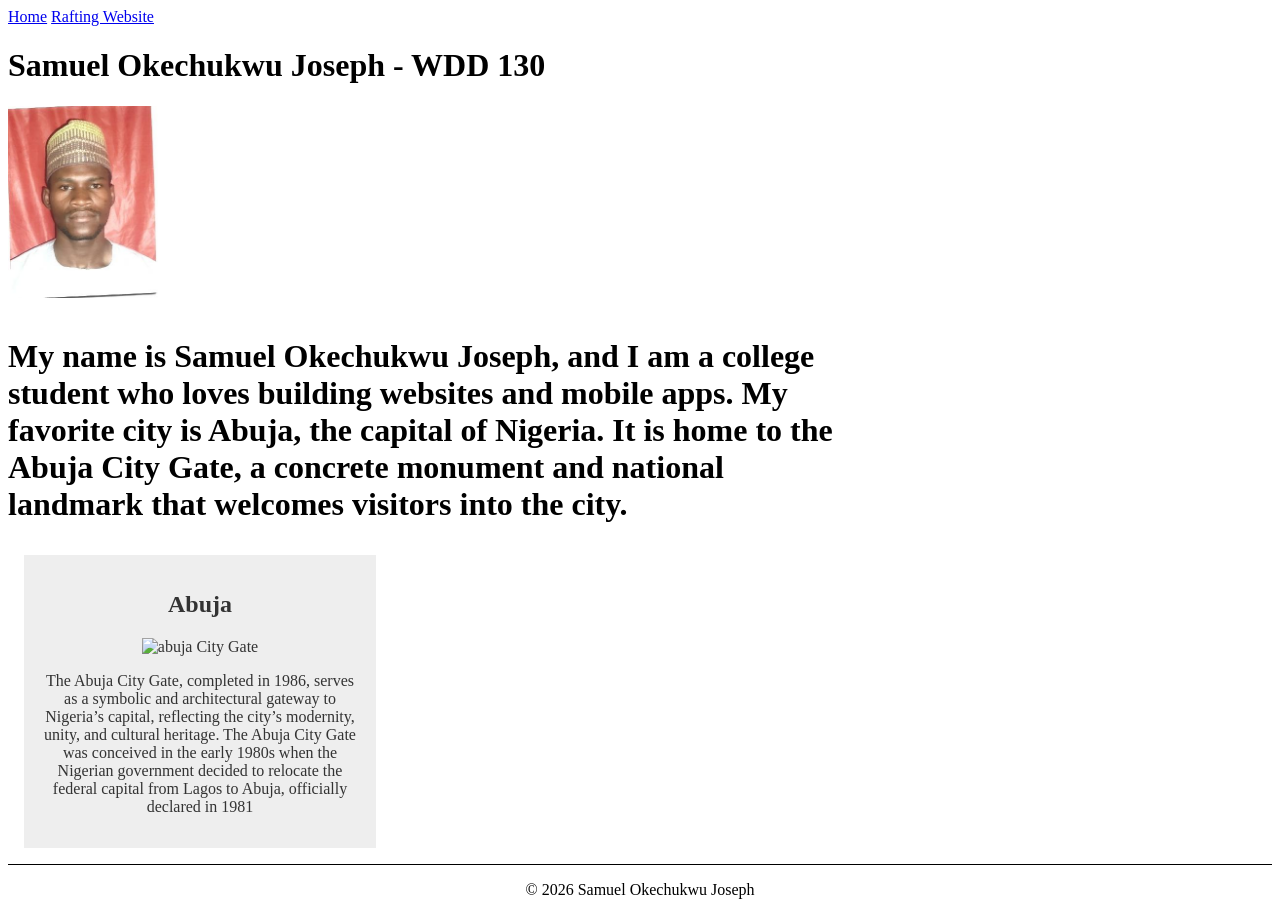
==== index.html @ 9bf5e84d "updated" ====
<!DOCTYPE html>
<html lang="en">

<head>
    <meta charset="UTF-8">
    <meta name="viewport" content="width=device-width, initial-scale=1.0">
    <title>WDD 130 - Samuel Okechukwu Joseph </title>
    <meta name="description" content="this is my course Home page for WDD130 assignment Home Page Enhancement">
    <meta name="author" content="Sanuel Okechukwu Joseph">
    <link rel="stylesheet" href="styles/styles.css">
</head>

<body>
    <header>
        <nav>
            <a href="#">Home</a>
            <a href="wwr/">Rafting Website</a>
        </nav>
    </header>

    <main>

        <h1>Samuel Okechukwu Joseph - WDD 130 <h1>
                <img src="images/profile.jpg" alt="Portrait of Samuel Okechukwu Joseph" width="200">
                <p>My name is Samuel Okechukwu Joseph, and I am a college student who loves building websites and mobile apps. My favorite city is Abuja, the capital of Nigeria. It is home to the Abuja City Gate, a concrete monument and national landmark that welcomes visitors into the city.</p>
    </main>
    <aside>
        <h2>Abuja</h2>
        <img src="images/abuja.jpg" alt="abuja City Gate">
        <p>The Abuja City Gate, completed in 1986, serves as a symbolic and architectural gateway to Nigeria’s capital, reflecting the city’s modernity, unity, and cultural heritage. The Abuja City Gate was conceived in the early 1980s when the Nigerian government decided to relocate the federal capital from Lagos to Abuja, officially declared in 1981</p>
    </aside>
    <footer>
        <p>&copy; 2026 Samuel Okechukwu Joseph</p>
    </footer>
</body>

</html>
---- styles/styles.css ----
main {
    max-width: 840px;
}

aside {
    width: 20rem;
    margin: 1rem;
    border: 1px solid rgb(red green blue / alpha);
    /* 1 */
    padding: 1rem;
    background-color: #eee;
    color: #333;
    text-align: center;
}

aside img {
    width: 200px;
    height: auto;
}

main img {
    width: 150px;
    height: auto;
}

p {
    padding: 0;
}

footer {
    margin-top: 15px;
    border-top: 1px solid #000;
    text-align: center;
}
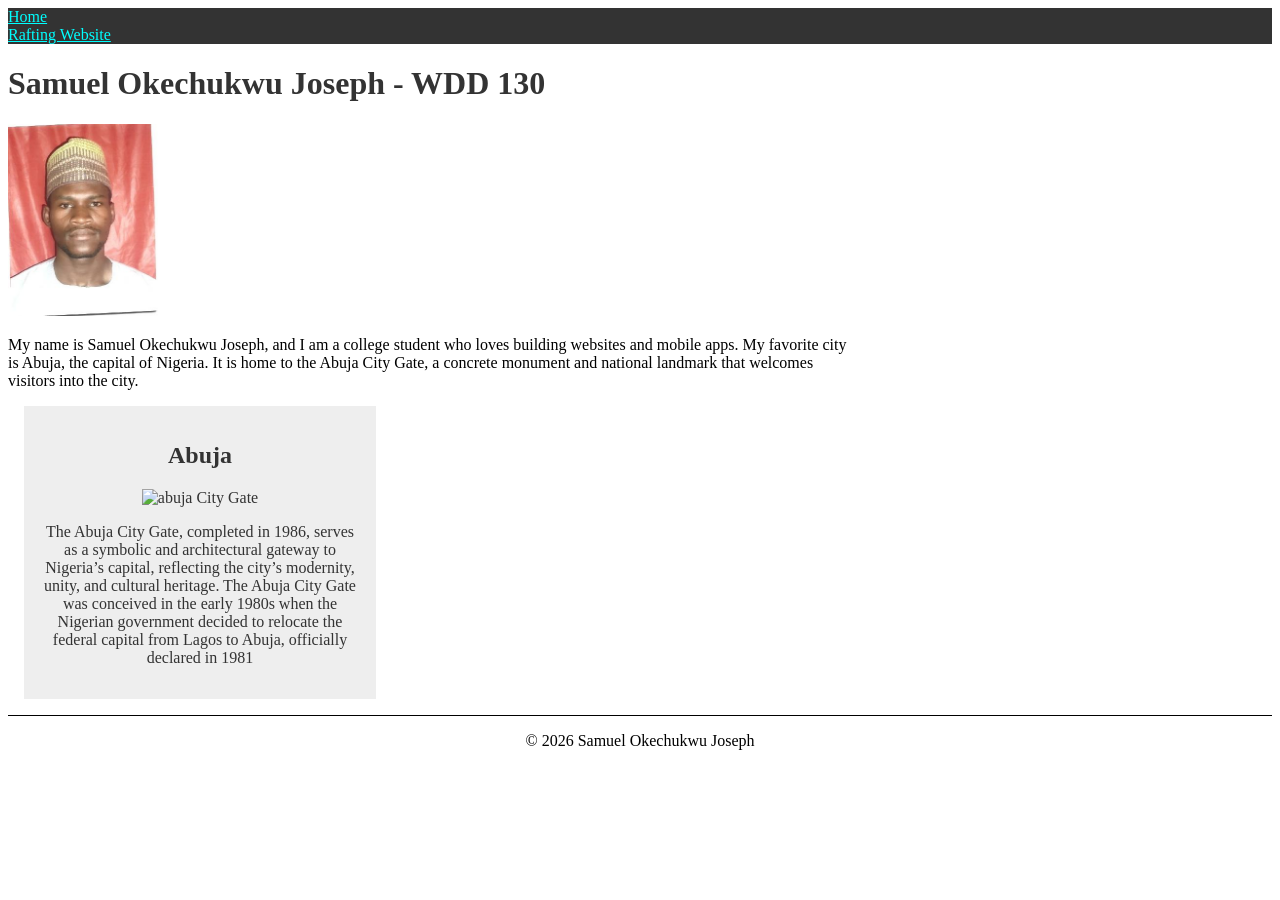
==== commit 8ffe1f8c: "updated" ====
--- a/index.html
+++ b/index.html
@@ -19,10 +19,9 @@
     </header>
 
     <main>
-
-        <h1>Samuel Okechukwu Joseph - WDD 130 <h1>
-                <img src="images/profile.jpg" alt="Portrait of Samuel Okechukwu Joseph" width="200">
-                <p>My name is Samuel Okechukwu Joseph, and I am a college student who loves building websites and mobile apps. My favorite city is Abuja, the capital of Nigeria. It is home to the Abuja City Gate, a concrete monument and national landmark that welcomes visitors into the city.</p>
+        <h1>Samuel Okechukwu Joseph - WDD 130 </h1>
+        <img src="images/profile.jpg" alt="Portrait of Samuel Okechukwu Joseph" width="200">
+        <p>My name is Samuel Okechukwu Joseph, and I am a college student who loves building websites and mobile apps. My favorite city is Abuja, the capital of Nigeria. It is home to the Abuja City Gate, a concrete monument and national landmark that welcomes visitors into the city.</p>
     </main>
     <aside>
         <h2>Abuja</h2>
--- a/styles/styles.css
+++ b/styles/styles.css
@@ -1,11 +1,26 @@
+nav {
+    background-color: #333;
+    padding: auto;
+}
+
+nav a {
+    color: aqua;
+    padding: auto;
+    display: block;
+}
+
 main {
     max-width: 840px;
+}
+
+h1 {
+    color: #333;
 }
 
 aside {
     width: 20rem;
     margin: 1rem;
-    border: 1px solid rgb(red green blue / alpha);
+    border: 1px solid rgb(0 0 0 / alpha);
     /* 1 */
     padding: 1rem;
     background-color: #eee;
@@ -21,6 +36,10 @@
 main img {
     width: 150px;
     height: auto;
+    border: #eee;
+    padding: auto;
+    box-shadow: #eee;
+
 }
 
 p {
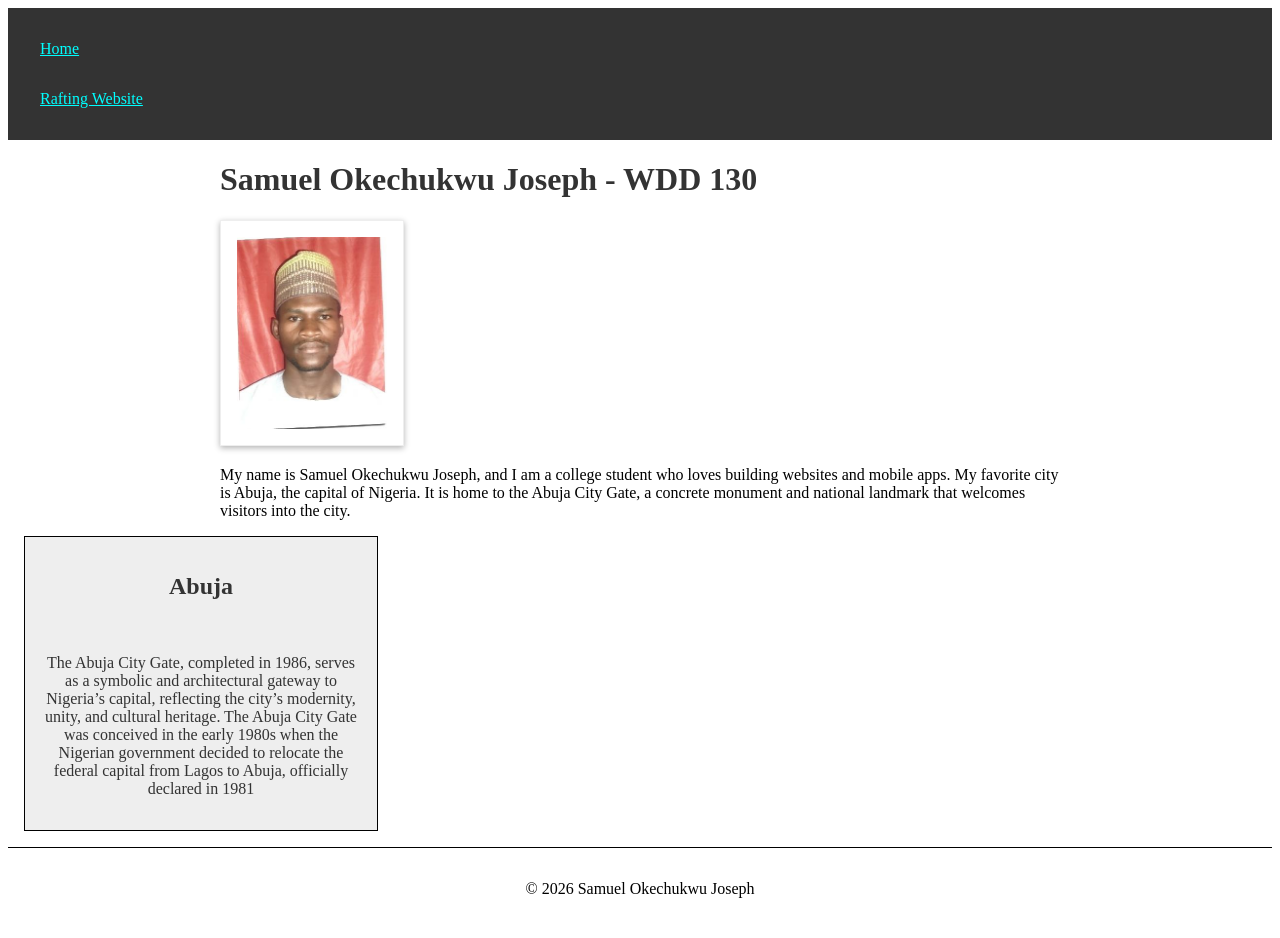
==== commit 0d436a3d: "commit" ====
--- a/index.html
+++ b/index.html
@@ -25,7 +25,7 @@
     </main>
     <aside>
         <h2>Abuja</h2>
-        <img src="images/abuja.jpg" alt="abuja City Gate">
+        <img src="images/abuja.jpg" alt="">
         <p>The Abuja City Gate, completed in 1986, serves as a symbolic and architectural gateway to Nigeria’s capital, reflecting the city’s modernity, unity, and cultural heritage. The Abuja City Gate was conceived in the early 1980s when the Nigerian government decided to relocate the federal capital from Lagos to Abuja, officially declared in 1981</p>
     </aside>
     <footer>
--- a/styles/styles.css
+++ b/styles/styles.css
@@ -1,16 +1,18 @@
 nav {
     background-color: #333;
-    padding: auto;
+    padding: 1rem;
 }
 
 nav a {
     color: aqua;
-    padding: auto;
+    padding: 1rem;
     display: block;
 }
 
 main {
     max-width: 840px;
+    margin: 0 auto;
+    padding: 0 1rem;
 }
 
 h1 {
@@ -19,9 +21,9 @@
 
 aside {
     width: 20rem;
+    max-width: 100%;
     margin: 1rem;
-    border: 1px solid rgb(0 0 0 / alpha);
-    /* 1 */
+    border: 1px solid #000;
     padding: 1rem;
     background-color: #eee;
     color: #333;
@@ -30,16 +32,16 @@
 
 aside img {
     width: 200px;
+    max-width: 100%;
     height: auto;
 }
 
 main img {
     width: 150px;
     height: auto;
-    border: #eee;
-    padding: auto;
-    box-shadow: #eee;
-
+    border: 1px solid #eee;
+    padding: 1rem;
+    box-shadow: 0 2px 6px rgba(0, 0, 0, 0.3);
 }
 
 p {
@@ -48,6 +50,7 @@
 
 footer {
     margin-top: 15px;
+    padding: 1rem;
     border-top: 1px solid #000;
     text-align: center;
 }
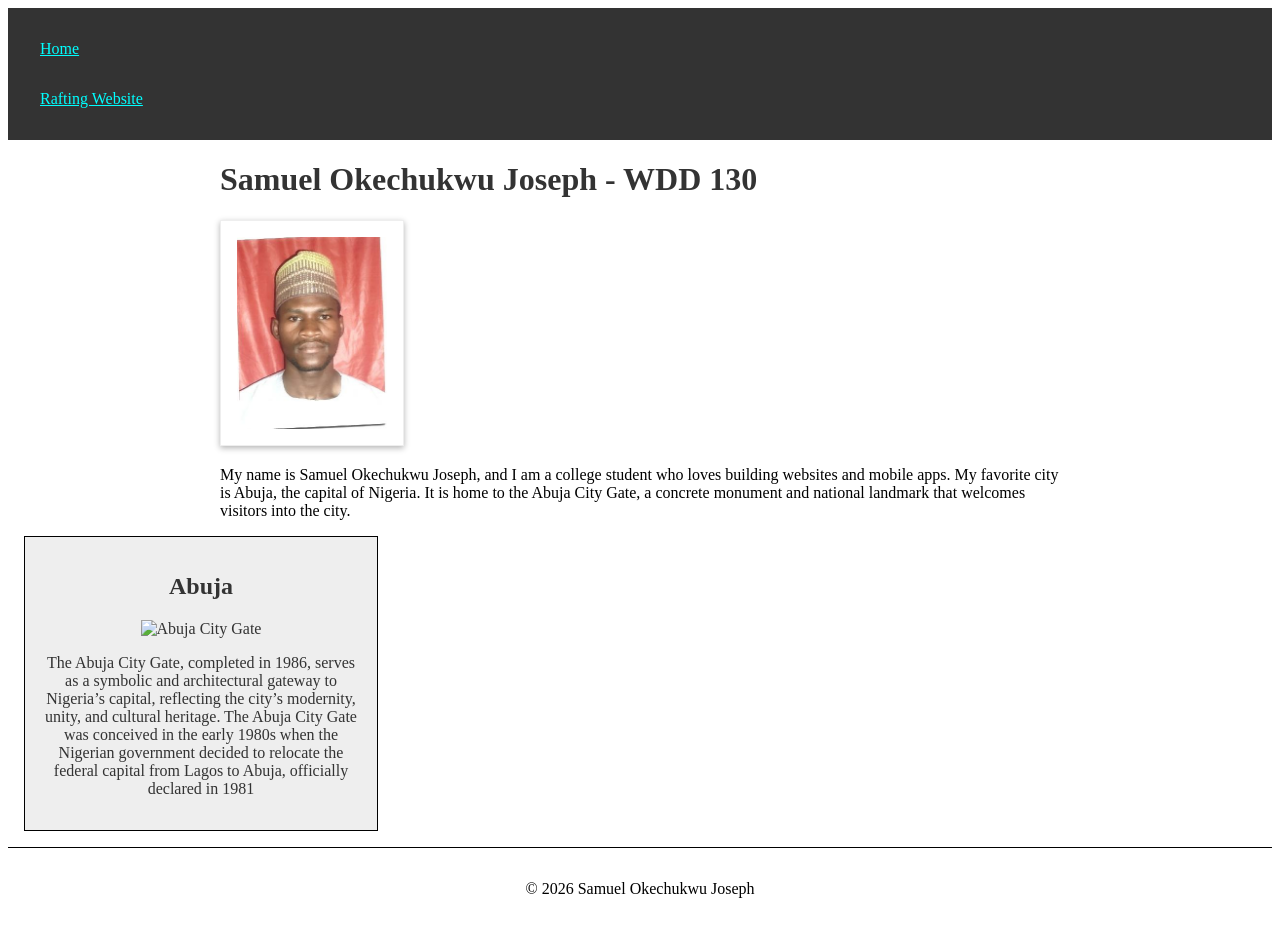
==== commit 0d1d4e12: "commit" ====
--- a/index.html
+++ b/index.html
@@ -25,7 +25,7 @@
     </main>
     <aside>
         <h2>Abuja</h2>
-        <img src="images/abuja.jpg" alt="">
+        <img src="images/abuja.jpg" alt="Abuja City Gate">
         <p>The Abuja City Gate, completed in 1986, serves as a symbolic and architectural gateway to Nigeria’s capital, reflecting the city’s modernity, unity, and cultural heritage. The Abuja City Gate was conceived in the early 1980s when the Nigerian government decided to relocate the federal capital from Lagos to Abuja, officially declared in 1981</p>
     </aside>
     <footer>
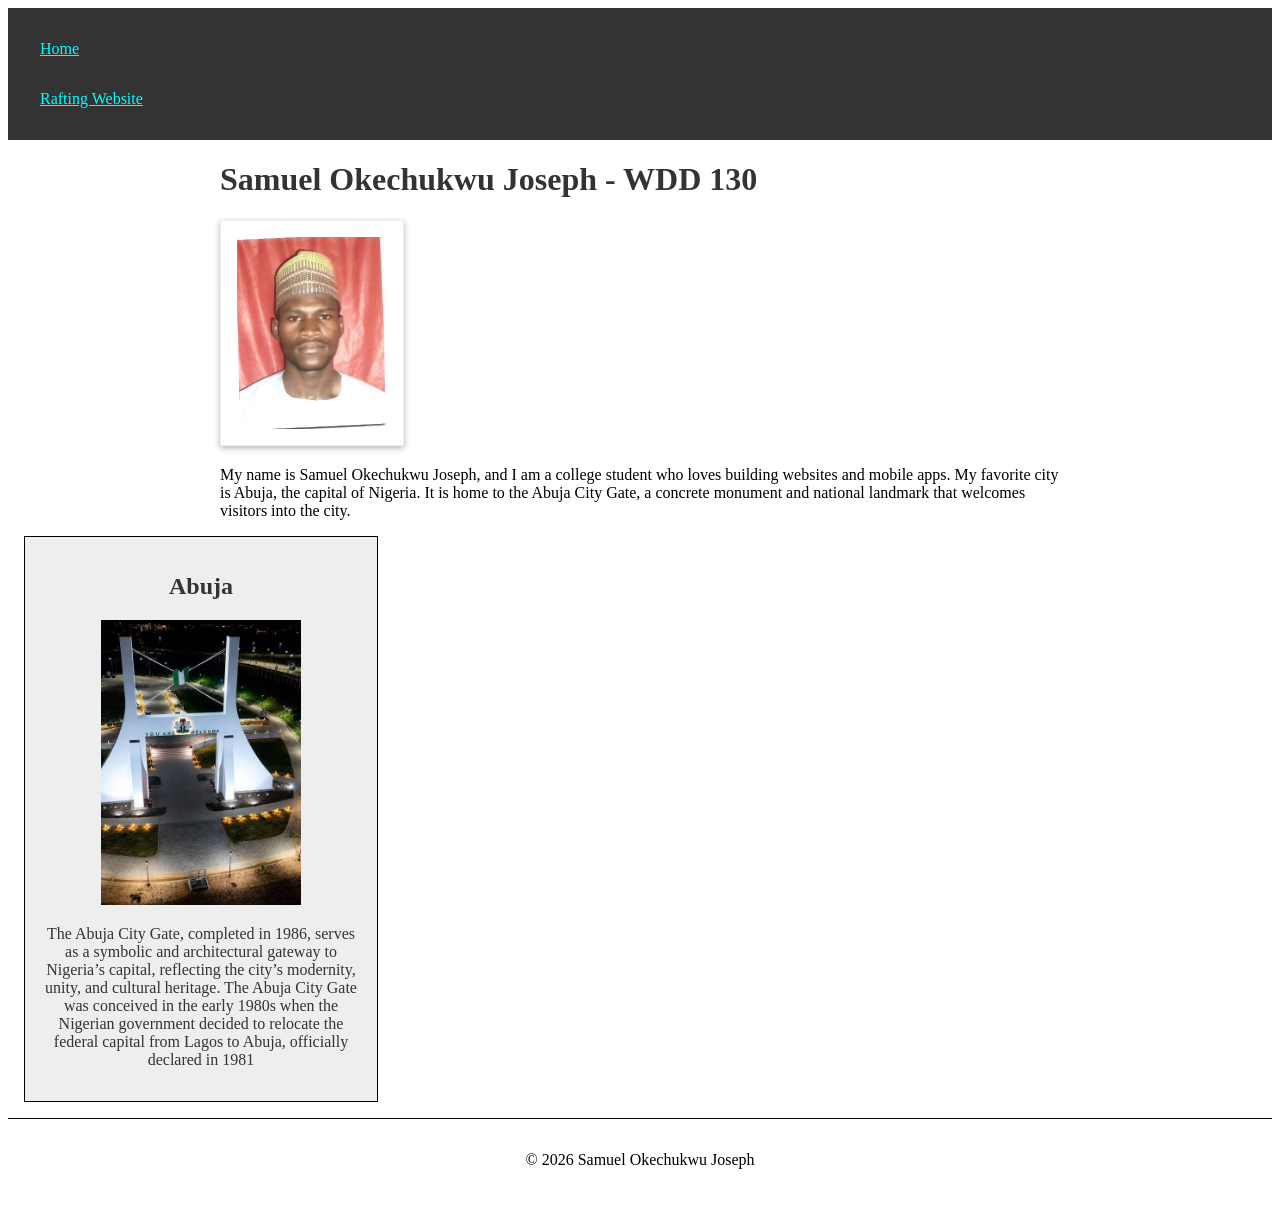
==== commit 56d1217c: "updated" ====
--- a/index.html
+++ b/index.html
@@ -25,7 +25,7 @@
     </main>
     <aside>
         <h2>Abuja</h2>
-        <img src="images/abuja.jpg" alt="Abuja City Gate">
+        <img src="images/abuja-city gate.jpg" alt="Abuja City Gate">
         <p>The Abuja City Gate, completed in 1986, serves as a symbolic and architectural gateway to Nigeria’s capital, reflecting the city’s modernity, unity, and cultural heritage. The Abuja City Gate was conceived in the early 1980s when the Nigerian government decided to relocate the federal capital from Lagos to Abuja, officially declared in 1981</p>
     </aside>
     <footer>
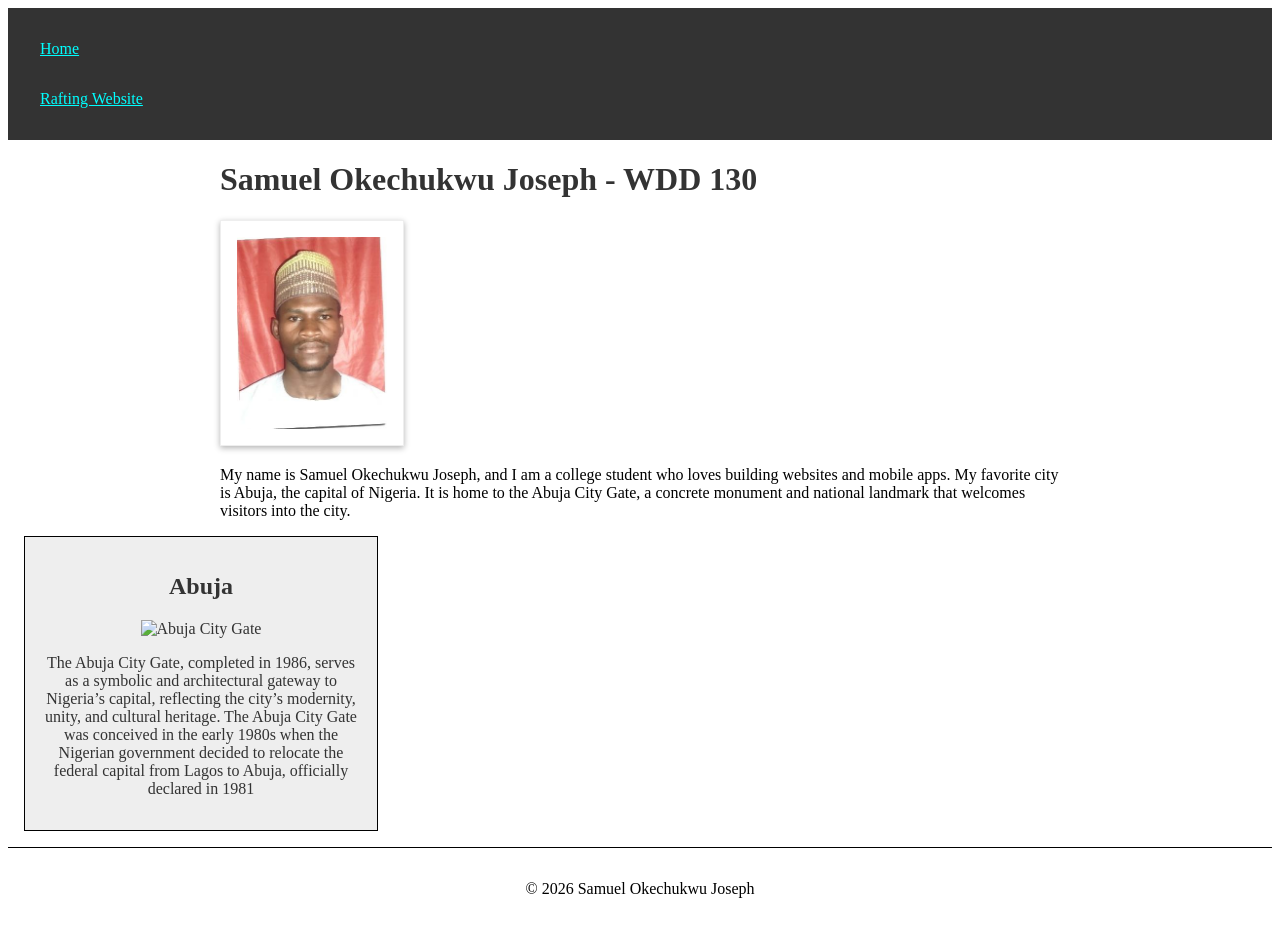
==== commit 8589c142: "commit" ====
--- a/index.html
+++ b/index.html
@@ -25,7 +25,7 @@
     </main>
     <aside>
         <h2>Abuja</h2>
-        <img src="images/abuja-city gate.jpg" alt="Abuja City Gate">
+        <img src="images/abuja-city-gate.jpg" alt="Abuja City Gate">
         <p>The Abuja City Gate, completed in 1986, serves as a symbolic and architectural gateway to Nigeria’s capital, reflecting the city’s modernity, unity, and cultural heritage. The Abuja City Gate was conceived in the early 1980s when the Nigerian government decided to relocate the federal capital from Lagos to Abuja, officially declared in 1981</p>
     </aside>
     <footer>
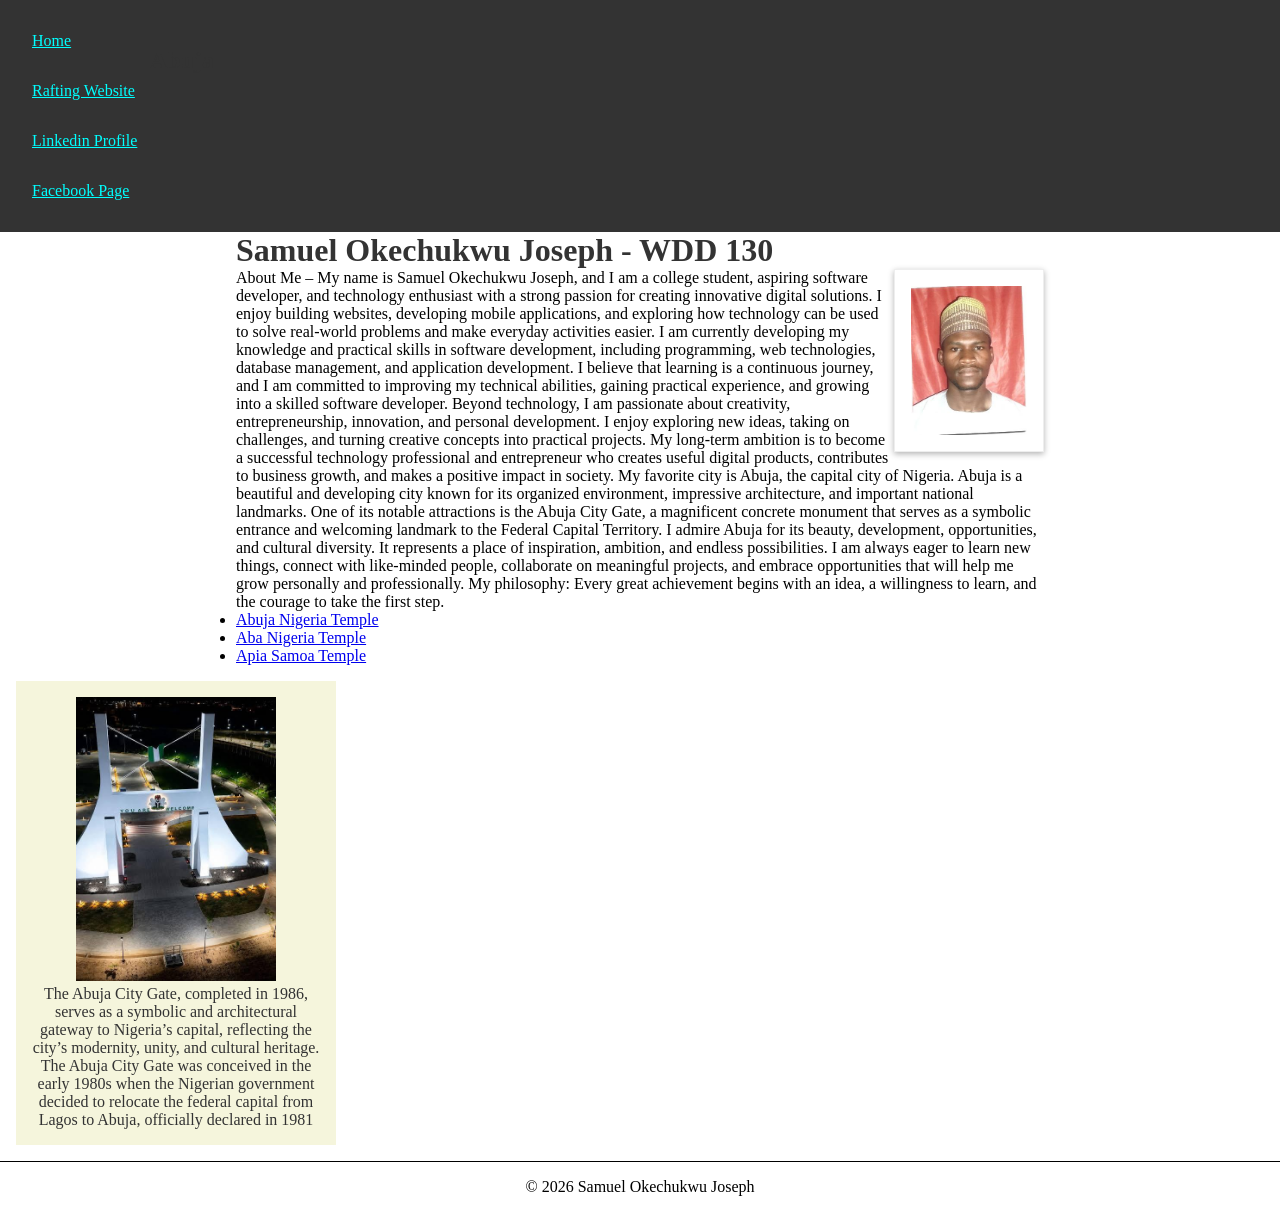
==== commit c08d5bd7: "homepage updated" ====
--- a/index.html
+++ b/index.html
@@ -6,7 +6,7 @@
     <meta name="viewport" content="width=device-width, initial-scale=1.0">
     <title>WDD 130 - Samuel Okechukwu Joseph </title>
     <meta name="description" content="this is my course Home page for WDD130 assignment Home Page Enhancement">
-    <meta name="author" content="Sanuel Okechukwu Joseph">
+    <meta name="author" content="Samuel Okechukwu Joseph">
     <link rel="stylesheet" href="styles/styles.css">
 </head>
 
@@ -15,15 +15,37 @@
         <nav>
             <a href="#">Home</a>
             <a href="wwr/">Rafting Website</a>
+            <a href="https://www.linkedin.com/in/samuel-joseph-93b492141/">Linkedin Profile</a>
+            <a href="https://www.facebook.com/delawsec/">Facebook Page</a>
         </nav>
     </header>
 
     <main>
         <h1>Samuel Okechukwu Joseph - WDD 130 </h1>
         <img src="images/profile.jpg" alt="Portrait of Samuel Okechukwu Joseph" width="200">
-        <p>My name is Samuel Okechukwu Joseph, and I am a college student who loves building websites and mobile apps. My favorite city is Abuja, the capital of Nigeria. It is home to the Abuja City Gate, a concrete monument and national landmark that welcomes visitors into the city.</p>
+        <p>About Me –
+
+            My name is Samuel Okechukwu Joseph, and I am a college student, aspiring software developer, and technology enthusiast with a strong passion for creating innovative digital solutions. I enjoy building websites, developing mobile applications, and exploring how technology can be used to solve real-world problems and make everyday activities easier.
+
+            I am currently developing my knowledge and practical skills in software development, including programming, web technologies, database management, and application development. I believe that learning is a continuous journey, and I am committed to improving my technical abilities, gaining practical experience, and growing into a skilled software developer.
+
+            Beyond technology, I am passionate about creativity, entrepreneurship, innovation, and personal development. I enjoy exploring new ideas, taking on challenges, and turning creative concepts into practical projects. My long-term ambition is to become a successful technology professional and entrepreneur who creates useful digital products, contributes to business growth, and makes a positive impact in society.
+
+            My favorite city is Abuja, the capital city of Nigeria. Abuja is a beautiful and developing city known for its organized environment, impressive architecture, and important national landmarks. One of its notable attractions is the Abuja City Gate, a magnificent concrete monument that serves as a symbolic entrance and welcoming landmark to the Federal Capital Territory.
+
+            I admire Abuja for its beauty, development, opportunities, and cultural diversity. It represents a place of inspiration, ambition, and endless possibilities.
+
+            I am always eager to learn new things, connect with like-minded people, collaborate on meaningful projects, and embrace opportunities that will help me grow personally and professionally.
+
+            My philosophy: Every great achievement begins with an idea, a willingness to learn, and the courage to take the first step.</p>
+
+        <ul>
+            <li><a href="https://www.churchofjesuschrist.org/temples/details/abuja-nigeria-temple?lang=eng" target="_blank" rel="noopener"> Abuja Nigeria Temple</a></li>
+            <li><a href="https://www.churchofjesuschrist.org/temples/details/aba-nigeria-temple?lang=eng" target="_blank" rel="noopener">Aba Nigeria Temple</a></li>
+            <li><a href="https://newsroom.churchofjesuschrist.org/article/apia-samoa-temple" target="_blank" rel="noopener">Apia Samoa Temple</a></li>
+        </ul>
     </main>
-    <aside>
+    <aside class="box">
         <h2>Abuja</h2>
         <img src="images/abuja-city-gate.jpg" alt="Abuja City Gate">
         <p>The Abuja City Gate, completed in 1986, serves as a symbolic and architectural gateway to Nigeria’s capital, reflecting the city’s modernity, unity, and cultural heritage. The Abuja City Gate was conceived in the early 1980s when the Nigerian government decided to relocate the federal capital from Lagos to Abuja, officially declared in 1981</p>
--- a/styles/styles.css
+++ b/styles/styles.css
@@ -1,3 +1,9 @@
+* {
+    margin: 0;
+    padding: 0;
+    box-sizing: border-box;
+}
+
 nav {
     background-color: #333;
     padding: 1rem;
@@ -22,11 +28,6 @@
 aside {
     width: 20rem;
     max-width: 100%;
-    margin: 1rem;
-    border: 1px solid #000;
-    padding: 1rem;
-    background-color: #eee;
-    color: #333;
     text-align: center;
 }
 
@@ -36,12 +37,19 @@
     height: auto;
 }
 
+aside h2 {
+    position: absolute;
+    top: 47px;
+    left: 150px;
+}
+
 main img {
     width: 150px;
     height: auto;
     border: 1px solid #eee;
     padding: 1rem;
     box-shadow: 0 2px 6px rgba(0, 0, 0, 0.3);
+    float: right;
 }
 
 p {
@@ -54,3 +62,11 @@
     border-top: 1px solid #000;
     text-align: center;
 }
+
+/* Class Selectors */
+.box {
+    margin: 1rem;
+    border: 1px solid (0 0 0 / 10%);
+    padding: 1rem;
+    background-color: beige;
+    color: #333;
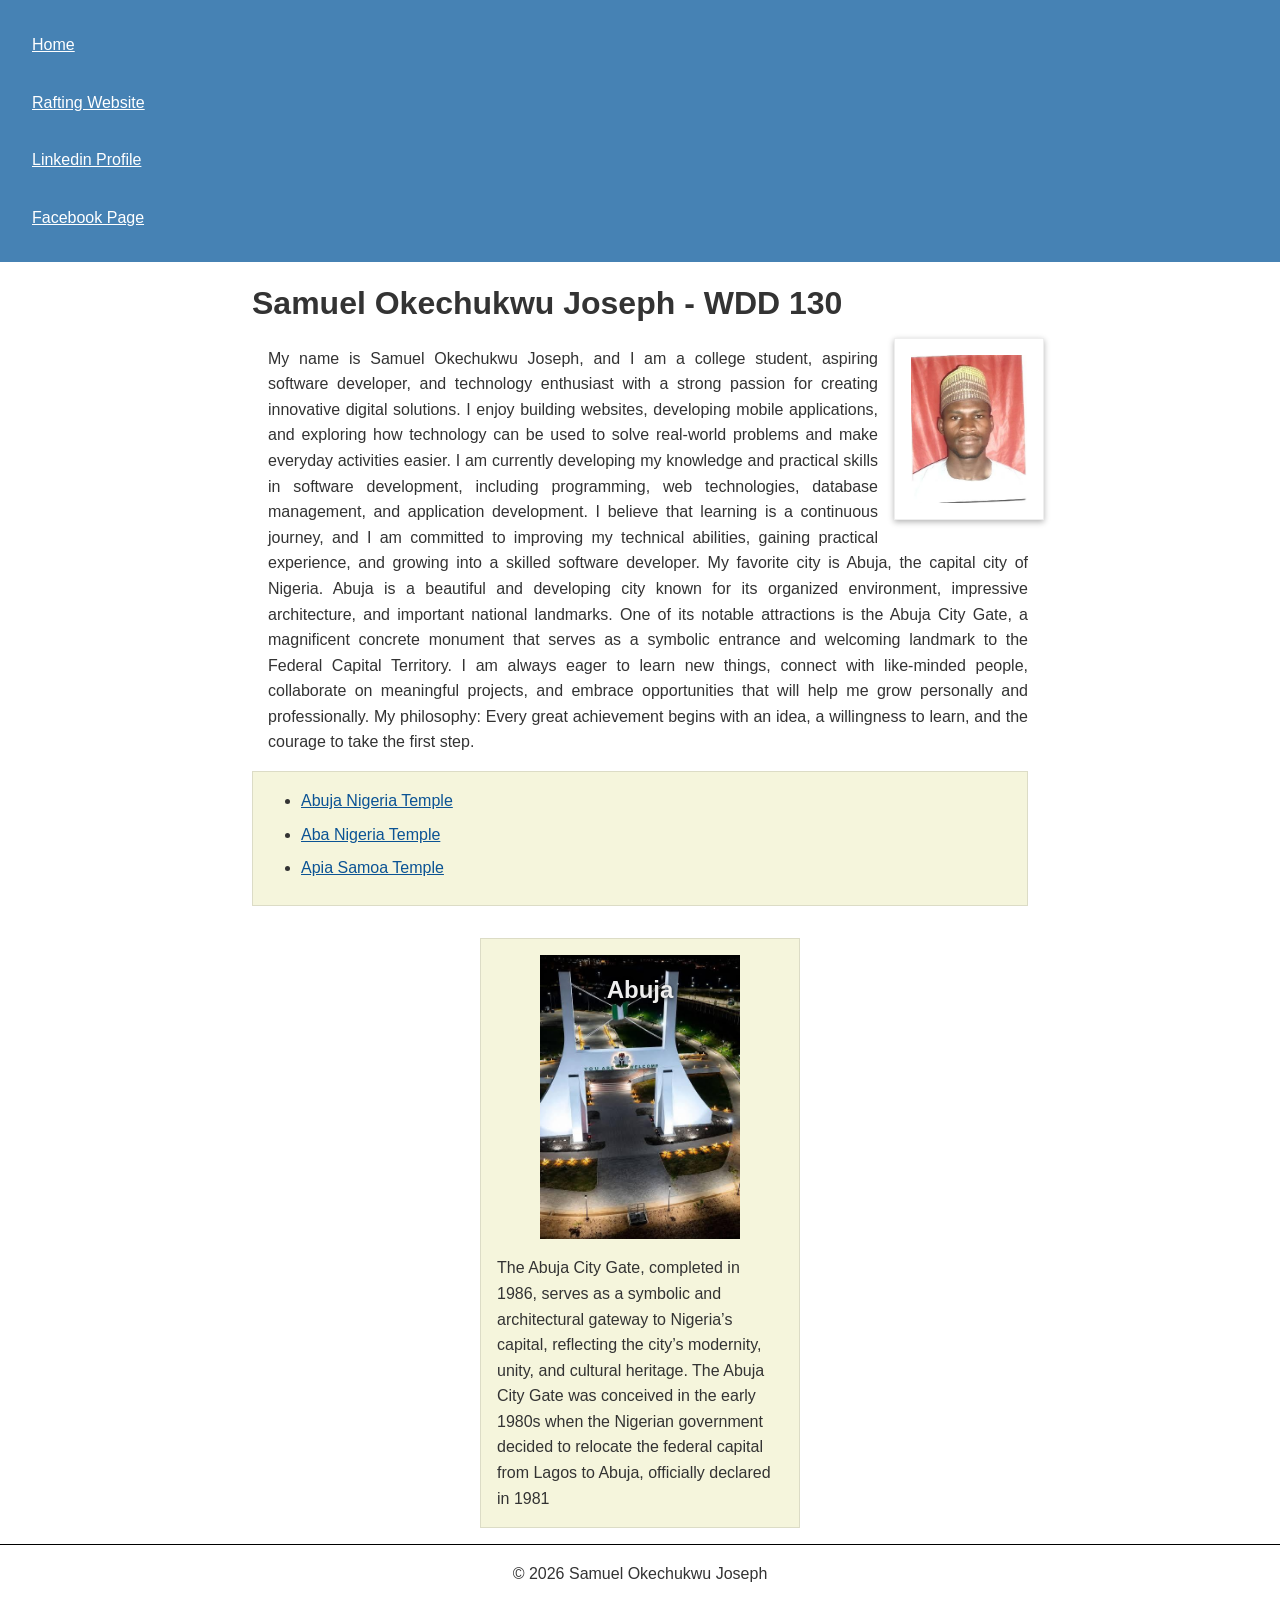
==== commit 562c7607: "WWR" ====
--- a/index.html
+++ b/index.html
@@ -1,3 +1,4 @@
+<!-- 8th November 2026-->
 <!DOCTYPE html>
 <html lang="en">
 
@@ -23,23 +24,18 @@
     <main>
         <h1>Samuel Okechukwu Joseph - WDD 130 </h1>
         <img src="images/profile.jpg" alt="Portrait of Samuel Okechukwu Joseph" width="200">
-        <p>About Me –
-
-            My name is Samuel Okechukwu Joseph, and I am a college student, aspiring software developer, and technology enthusiast with a strong passion for creating innovative digital solutions. I enjoy building websites, developing mobile applications, and exploring how technology can be used to solve real-world problems and make everyday activities easier.
+        <p> My name is Samuel Okechukwu Joseph, and I am a college student, aspiring software developer, and technology enthusiast with a strong passion for creating innovative digital solutions. I enjoy building websites, developing mobile applications, and exploring how technology can be used to solve real-world problems and make everyday activities easier.
 
             I am currently developing my knowledge and practical skills in software development, including programming, web technologies, database management, and application development. I believe that learning is a continuous journey, and I am committed to improving my technical abilities, gaining practical experience, and growing into a skilled software developer.
 
-            Beyond technology, I am passionate about creativity, entrepreneurship, innovation, and personal development. I enjoy exploring new ideas, taking on challenges, and turning creative concepts into practical projects. My long-term ambition is to become a successful technology professional and entrepreneur who creates useful digital products, contributes to business growth, and makes a positive impact in society.
 
             My favorite city is Abuja, the capital city of Nigeria. Abuja is a beautiful and developing city known for its organized environment, impressive architecture, and important national landmarks. One of its notable attractions is the Abuja City Gate, a magnificent concrete monument that serves as a symbolic entrance and welcoming landmark to the Federal Capital Territory.
-
-            I admire Abuja for its beauty, development, opportunities, and cultural diversity. It represents a place of inspiration, ambition, and endless possibilities.
 
             I am always eager to learn new things, connect with like-minded people, collaborate on meaningful projects, and embrace opportunities that will help me grow personally and professionally.
 
             My philosophy: Every great achievement begins with an idea, a willingness to learn, and the courage to take the first step.</p>
 
-        <ul>
+        <ul class="box indent">
             <li><a href="https://www.churchofjesuschrist.org/temples/details/abuja-nigeria-temple?lang=eng" target="_blank" rel="noopener"> Abuja Nigeria Temple</a></li>
             <li><a href="https://www.churchofjesuschrist.org/temples/details/aba-nigeria-temple?lang=eng" target="_blank" rel="noopener">Aba Nigeria Temple</a></li>
             <li><a href="https://newsroom.churchofjesuschrist.org/article/apia-samoa-temple" target="_blank" rel="noopener">Apia Samoa Temple</a></li>
--- a/styles/styles.css
+++ b/styles/styles.css
@@ -1,72 +1,150 @@
+/* ---------- Reset ---------- */
 * {
     margin: 0;
     padding: 0;
     box-sizing: border-box;
 }
 
+/* ---------- Base ---------- */
+body {
+    font-size: 16px;
+    line-height: 1.6;
+    font-family: Roboto, Arial, sans-serif;
+    color: #333;
+}
+
+/* ---------- Navigation ---------- */
 nav {
-    background-color: #333;
+    background-color: steelblue;
     padding: 1rem;
+
 }
 
 nav a {
-    color: aqua;
+    color: white;
     padding: 1rem;
     display: block;
 }
 
+nav a:hover,
+nav a:focus {
+    background-color: #555;
+    text-decoration: underline;
+}
+
+/* ---------- Main content ---------- */
 main {
     max-width: 840px;
     margin: 0 auto;
     padding: 0 1rem;
+    display: flow-root;
+    text-align: justify
+        /* contains the floated profile image */
 }
 
 h1 {
     color: #333;
+    margin: 1rem 1rem 0.5rem;
 }
 
+main img {
+    width: 150px;
+    max-width: 100%;
+    height: auto;
+    border: 1px solid #eee;
+    padding: 1rem;
+    box-shadow: 0 2px 6px rgba(0, 0, 0, 0.3);
+    float: right;
+    margin: 0 0 1rem 1rem;
+}
+
+p {
+    margin: 1rem;
+    padding-left: 1rem;
+
+}
+
+/* ---------- Temple links list ---------- */
+main ul {
+    list-style: disc;
+    clear: both;
+    /* sit below the floated image */
+}
+
+main ul li {
+    margin-bottom: 0.5rem;
+    margin-left: 1rem;
+}
+
+main ul a {
+    color: #0b5394;
+}
+
+main ul a:hover,
+main ul a:focus {
+    color: #073763;
+}
+
+/* ---------- Aside (Abuja) ---------- */
 aside {
     width: 20rem;
     max-width: 100%;
+    position: relative;
     text-align: center;
+}
+
+aside.box {
+    margin: 1rem auto;
+    /* centered under the main content */
 }
 
 aside img {
     width: 200px;
     max-width: 100%;
     height: auto;
+    display: block;
+    margin: 0 auto;
 }
 
+/* Heading sits on top of the image, centered */
 aside h2 {
     position: absolute;
-    top: 47px;
-    left: 150px;
+    top: 2rem;
+    left: 0;
+    width: 100%;
+    color: #eee;
+    text-shadow: 0 1px 4px rgba(0, 0, 0, 0.8);
 }
 
-main img {
-    width: 150px;
-    height: auto;
-    border: 1px solid #eee;
-    padding: 1rem;
-    box-shadow: 0 2px 6px rgba(0, 0, 0, 0.3);
-    float: right;
+aside p {
+    margin: 1rem 0 0;
+    padding-left: 0;
+    text-align: left;
 }
 
-p {
-    padding: 0;
-}
-
+/* ---------- Footer ---------- */
 footer {
+    clear: both;
     margin-top: 15px;
     padding: 1rem;
     border-top: 1px solid #000;
     text-align: center;
 }
 
-/* Class Selectors */
+footer p {
+    margin: 0;
+    padding: 0;
+}
+
+/* ---------- Class selectors ---------- */
 .box {
     margin: 1rem;
-    border: 1px solid (0 0 0 / 10%);
+    border: 1px solid rgb(0 0 0 / 10%);
     padding: 1rem;
     background-color: beige;
     color: #333;
+}
+
+.indent {
+    padding-left: 2rem;
+}
